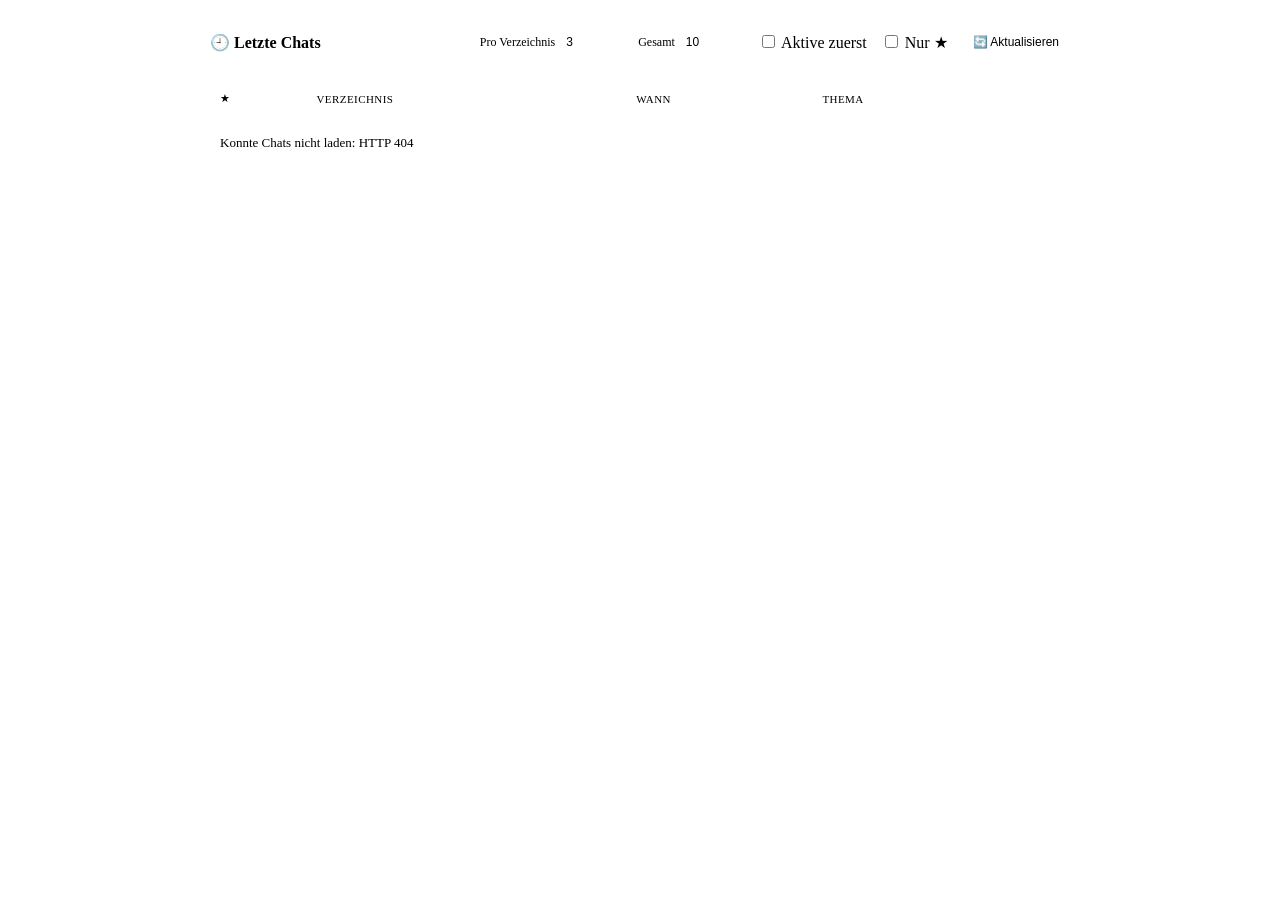
==== display/chats.html @ 262767ac "feat(display): Funktionen aus dem claude-token-monitor übernommen Was der Geschwister-Monitor für Cl" ====
<!doctype html>
<html lang="de">
<head>
  <meta charset="utf-8" />
  <meta name="viewport" content="width=device-width,initial-scale=1" />
  <title>Codex Token Monitor — Letzte Chats</title>
  <link rel="icon" type="image/png" href="/icon.png" />
  <link rel="stylesheet" href="/static/app.css" />
  <style>
    body { background: var(--bg); padding: 0; overflow-y: auto; }
    .chatswrap { max-width: 860px; margin: 0 auto; padding: 22px 28px 40px; }
    .chatstools {
      margin-bottom: 18px; padding-bottom: 14px;
      border-bottom: 1px solid var(--border);
      display: flex; gap: 14px; align-items: center; flex-wrap: wrap;
    }
    .chatstools h1 { font-size: 16px; margin: 0; color: var(--fg); flex: 1; }
    .chatstools button {
      background: var(--bg-elev); border: 1px solid var(--border);
      color: var(--fg-dim); border-radius: 4px; padding: 5px 11px;
      font-size: 12px; cursor: pointer;
      transition: background 0.12s, color 0.12s, border-color 0.12s;
    }
    .chatstools button:hover {
      background: var(--bg-hover); color: var(--fg); border-color: var(--accent);
    }
    .limit { display: flex; gap: 5px; align-items: center;
             font-size: 12px; color: var(--fg-dim); }
    .limit input {
      width: 52px; background: var(--bg-elev); border: 1px solid var(--border);
      color: var(--fg); border-radius: 4px; padding: 4px 6px; font-size: 12px;
    }
    table.chats { width: 100%; border-collapse: collapse; font-size: 13px; }
    .chats th {
      text-align: left; color: var(--fg-mute); font-weight: 500; font-size: 11px;
      text-transform: uppercase; letter-spacing: 0.04em;
      padding: 6px 10px; border-bottom: 1px solid var(--border);
    }
    .chats th.sortable { cursor: pointer; user-select: none; }
    .chats th.sortable:hover { color: var(--fg); }
    .chats th.sortable .arrow { margin-left: 4px; color: var(--accent); }
    .chats td {
      padding: 8px 10px; border-bottom: 1px solid var(--border);
      color: var(--fg); vertical-align: top;
    }
    .chats tr.row { cursor: pointer; }
    .chats tr.row:hover td { background: var(--bg-hover); }
    .chats tr.row.expanded td { background: var(--bg-elev); }
    td.dir { white-space: nowrap; color: var(--fg-dim); }
    td.dir .live { color: var(--green); margin-right: 4px; }
    td.age { white-space: nowrap; color: var(--fg-mute); }
    td.topic .fallback { color: var(--fg-dim); font-style: italic; }
    td.topic .none { color: var(--fg-mute); font-style: italic; }
    td.topic .custom { border-bottom: 1px dotted var(--fg-mute); }
    td.topic .rename-btn {
      background: none; border: none; cursor: pointer;
      font-size: 12px; line-height: 1; color: var(--fg-mute);
      padding: 2px 4px; margin-left: 5px; border-radius: 4px;
      opacity: 0; transition: color 0.12s, background 0.12s, opacity 0.12s;
    }
    tr.row:hover .rename-btn { opacity: 1; }
    td.topic .rename-btn:hover { color: var(--fg); background: var(--bg-hover); }
    td.topic input.rename-input {
      width: 100%; box-sizing: border-box;
      background: var(--bg); border: 1px solid var(--accent);
      color: var(--fg); border-radius: 4px; padding: 3px 7px;
      font-size: 12.5px; font-family: inherit;
    }
    td.fav { width: 1%; white-space: nowrap; padding-right: 2px; }
    td.fav button {
      background: none; border: none; cursor: pointer;
      font-size: 14px; line-height: 1; color: var(--fg-mute);
      padding: 3px 4px; border-radius: 4px;
      transition: color 0.12s, background 0.12s;
    }
    td.fav button:hover { color: var(--yellow); background: var(--bg-hover); }
    td.fav button.on { color: var(--yellow); }
    td.del { width: 1%; white-space: nowrap; text-align: right; }
    td.del button {
      background: none; border: none; cursor: pointer;
      font-size: 13px; line-height: 1; color: var(--fg-mute);
      padding: 3px 5px; border-radius: 4px;
      transition: color 0.12s, background 0.12s;
    }
    td.del button:hover:not(:disabled) { color: var(--red); background: var(--bg-hover); }
    td.del button:disabled { opacity: 0.35; cursor: default; }
    td.del .confirm { font-size: 11.5px; color: var(--fg-dim); }
    td.del .confirm button {
      font-size: 11.5px; border: 1px solid var(--border);
      background: var(--bg-elev); color: var(--fg-dim); margin-left: 5px;
      padding: 2px 8px;
    }
    td.del .confirm button.yes:hover { color: #fff; background: var(--red); border-color: var(--red); }
    td.del .confirm button:not(.yes):hover { color: var(--fg); border-color: var(--accent); background: var(--bg-hover); }
    tr.detail > td { background: var(--bg-elev); padding: 12px 14px 14px; }
    .detail-actions {
      display: flex; gap: 8px; align-items: center; flex-wrap: wrap;
      margin-bottom: 10px;
    }
    .detail-actions button {
      background: var(--bg); border: 1px solid var(--border);
      color: var(--fg-dim); border-radius: 4px; padding: 4px 9px;
      font-size: 12px; cursor: pointer;
    }
    .detail-actions button:hover { color: var(--fg); border-color: var(--accent); }
    .detail-actions .sid { font-size: 11px; color: var(--fg-mute); font-family: monospace; }
    .msg { margin: 0 0 10px; }
    .msg .who { font-size: 11px; font-weight: 600; margin-bottom: 2px; }
    .msg.user .who { color: var(--accent); }
    .msg.assistant .who { color: var(--fg-dim); }
    .msg .text {
      white-space: pre-wrap; overflow-wrap: anywhere;
      font-size: 12.5px; line-height: 1.45; color: var(--fg);
      border-left: 2px solid var(--border); padding-left: 9px;
    }
    .msg.user .text { border-left-color: var(--accent); }
    .detail-hint { font-size: 11px; color: var(--fg-mute); font-style: italic; }
    .state { padding: 24px 10px; color: var(--fg-dim); font-size: 13px; }
    .state.error { color: var(--red); }
  </style>
</head>
<body>
  <div class="chatswrap">
    <div class="chatstools">
      <h1>🕘 Letzte Chats</h1>
      <label class="limit" title="Wie viele Chats je Projektverzeichnis maximal berücksichtigt werden">
        Pro Verzeichnis
        <input type="number" id="per-dir" min="1" max="20" />
      </label>
      <label class="limit" title="Wie viele Chats insgesamt angezeigt werden (nach dem Pro-Verzeichnis-Filter)">
        Gesamt
        <input type="number" id="total" min="1" max="100" />
      </label>
      <label class="toggle"
             title="Gerade laufende Chats (●) vorrangig oben einsortieren — bei Sortierung nach Verzeichnis rückt das ganze Verzeichnis nach oben">
        <input type="checkbox" id="active-first" />
        <span class="toggle__slider"></span>
        <span class="toggle__label">Aktive zuerst</span>
      </label>
      <label class="toggle"
             title="Nur favorisierte Chats (★) anzeigen — Favoriten stehen immer oben und fallen nie aus den Limits heraus, egal wie alt sie sind">
        <input type="checkbox" id="only-favorites" />
        <span class="toggle__slider"></span>
        <span class="toggle__label">Nur ★</span>
      </label>
      <button id="refresh-btn" title="Liste neu laden">🔄 Aktualisieren</button>
    </div>
    <table class="chats">
      <thead>
        <tr>
          <th title="Favorit — steht immer oben, fällt nie aus den Limits heraus">★</th>
          <th class="sortable" data-sort="dir" title="Nach Verzeichnis sortieren">Verzeichnis<span class="arrow"></span></th>
          <th class="sortable" data-sort="age" title="Nach letzter Aktivität sortieren">Wann<span class="arrow"></span></th>
          <th>Thema</th>
          <th></th>
        </tr>
      </thead>
      <tbody id="rows"></tbody>
    </table>
    <div id="state" class="state">Lade Chats …</div>
  </div>

  <script>
  const rowsEl = document.getElementById("rows");
  const stateEl = document.getElementById("state");
  const perDirEl = document.getElementById("per-dir");
  const totalEl = document.getElementById("total");
  const activeFirstEl = document.getElementById("active-first");
  const onlyFavoritesEl = document.getElementById("only-favorites");
  const detailCache = new Map(); // sid → detail JSON
  let lastChats = []; // zuletzt geladene Liste, für Neu-Sortierung ohne Fetch

  // Sortierung: "dir" = Verzeichnisname/Ort (Default; innerhalb eines
  // Verzeichnisses neueste oben), "age" = letzte Aktivität (neueste oben).
  // Favoriten (★) stehen IMMER zuoberst, unabhängig von Alter und Sortierung;
  // innerhalb der Favoriten gilt die normale Sortierung weiter.
  // "Aktive zuerst" hat Vorrang vor der Spalten-Sortierung: laufende Chats —
  // bei "dir" ganze Verzeichnisse mit laufendem Chat — stehen dann oben, die
  // normale Sortierung gilt innerhalb der Gruppen weiter.
  let sortKey = "dir";
  let sortAsc = true; // bei "age": aufsteigende age_seconds = neueste oben

  function sortedChats() {
    let chats = [...lastChats];
    if (onlyFavoritesEl.checked) chats = chats.filter((c) => c.favorite);
    const activeFirst = activeFirstEl.checked;
    const sign = sortAsc ? 1 : -1;
    const favPrio = (a, b) => (b.favorite ? 1 : 0) - (a.favorite ? 1 : 0);
    if (sortKey === "dir") {
      const activeDirs = new Set(
        activeFirst ? chats.filter((c) => c.active).map((c) => c.dir_name) : []);
      chats.sort((a, b) => {
        const fav = favPrio(a, b);
        if (fav) return fav;
        const prio = (activeDirs.has(b.dir_name) ? 1 : 0) - (activeDirs.has(a.dir_name) ? 1 : 0);
        if (prio) return prio;
        const dir = a.dir_name.localeCompare(b.dir_name, "de") * sign;
        if (dir) return dir;
        if (activeFirst && a.active !== b.active) return a.active ? -1 : 1;
        return a.age_seconds - b.age_seconds; // im Verzeichnis: neueste oben
      });
    } else {
      chats.sort((a, b) => {
        const fav = favPrio(a, b);
        if (fav) return fav;
        if (activeFirst && a.active !== b.active) return a.active ? -1 : 1;
        return (a.age_seconds - b.age_seconds) * sign;
      });
    }
    return chats;
  }

  // Neu rendern ohne Fetch (Sortierung/Filter geändert oder ★ umgeschaltet).
  function rerender() {
    const chats = sortedChats();
    renderRows(chats);
    if (!lastChats.length) return; // Leer-/Fehlerzustand gehört loadChats
    stateEl.className = "state";
    stateEl.textContent = chats.length ? "" : "Keine Favoriten — ★ in einer Zeile setzt einen.";
  }

  function updateSortArrows() {
    document.querySelectorAll("th.sortable").forEach((th) => {
      const arrow = th.querySelector(".arrow");
      arrow.textContent = th.dataset.sort === sortKey ? (sortAsc ? "▲" : "▼") : "";
    });
  }

  function formatAge(sec) {
    if (sec < 60) return "gerade eben";
    const min = Math.floor(sec / 60);
    if (min < 60) return `vor ${min} min`;
    const h = Math.floor(min / 60);
    if (h < 24) return h === 1 ? "vor 1 Std" : `vor ${h} Std`;
    const d = Math.floor(h / 24);
    if (d === 1) return "gestern";
    if (d < 7) return `vor ${d} Tagen`;
    const dt = new Date(Date.now() - sec * 1000);
    return `${String(dt.getDate()).padStart(2, "0")}.${String(dt.getMonth() + 1).padStart(2, "0")}.`;
  }

  async function loadSettings() {
    try {
      const r = await fetch("/settings");
      if (!r.ok) throw new Error("HTTP " + r.status);
      const s = await r.json();
      perDirEl.value = s.chats?.per_dir ?? 3;
      totalEl.value = s.chats?.total ?? 10;
      activeFirstEl.checked = s.chats?.active_first ?? false;
      onlyFavoritesEl.checked = s.chats?.only_favorites ?? false;
    } catch (e) {
      perDirEl.value = 3;
      totalEl.value = 10;
      activeFirstEl.checked = false;
      onlyFavoritesEl.checked = false;
    }
  }

  async function saveSettings() {
    const per_dir = Math.max(1, Math.min(20, parseInt(perDirEl.value, 10) || 3));
    const total = Math.max(1, Math.min(100, parseInt(totalEl.value, 10) || 10));
    perDirEl.value = per_dir;
    totalEl.value = total;
    try {
      await fetch("/settings", {
        method: "POST",
        headers: { "Content-Type": "application/json" },
        body: JSON.stringify({
          chats: {
            per_dir, total,
            active_first: activeFirstEl.checked,
            only_favorites: onlyFavoritesEl.checked,
          },
        }),
      });
    } catch (e) { /* Anzeige funktioniert auch ohne Persistenz */ }
  }

  function renderRows(chats) {
    rowsEl.textContent = "";
    for (const chat of chats) {
      const tr = document.createElement("tr");
      tr.className = "row";
      tr.dataset.sid = chat.session_id;
      tr.dataset.cwd = chat.cwd || "";

      const tdDir = document.createElement("td");
      tdDir.className = "dir";
      tdDir.title = chat.cwd || chat.dir_name;
      if (chat.active) {
        const live = document.createElement("span");
        live.className = "live";
        live.textContent = "●";
        live.title = "Session läuft gerade";
        tdDir.appendChild(live);
      }
      tdDir.appendChild(document.createTextNode(chat.dir_name));

      const tdAge = document.createElement("td");
      tdAge.className = "age";
      tdAge.textContent = formatAge(chat.age_seconds);
      tdAge.title = new Date(chat.mtime * 1000).toLocaleString("de-DE");

      tr.append(buildFavCell(chat), tdDir, tdAge, buildTopicCell(chat), buildDeleteCell(chat));
      rowsEl.appendChild(tr);
    }
  }

  // Der automatisch vergebene Titel (bzw. sein Fallback) — als Anzeige, wenn
  // kein eigener Name gesetzt ist, sonst als Tooltip hinter dem eigenen Namen.
  function autoTopicText(chat) {
    return chat.title || chat.last_prompt || "(ohne Titel)";
  }

  // Thema-Zelle: zeigt den eigenen Namen (falls vergeben, Tooltip = der
  // automatische Titel) oder den automatischen Titel/Fallback. Der ✎-Knopf
  // (sichtbar beim Überfahren der Zeile) öffnet ein Inline-Eingabefeld;
  // leerer Name stellt den automatischen Titel wieder her.
  function buildTopicCell(chat) {
    const td = document.createElement("td");
    td.className = "topic";
    const showView = () => {
      td.textContent = "";
      const span = document.createElement("span");
      if (chat.custom_name) {
        span.className = "custom";
        span.textContent = chat.custom_name;
        span.title = autoTopicText(chat);
      } else if (chat.title) {
        span.textContent = chat.title;
        if (chat.title_source === "first_prompt") span.className = "fallback";
      } else if (chat.last_prompt) {
        span.className = "fallback";
        span.textContent = chat.last_prompt;
      } else {
        span.className = "none";
        span.textContent = "(ohne Titel)";
      }
      const btn = document.createElement("button");
      btn.className = "rename-btn";
      btn.textContent = "✎";
      btn.title = chat.custom_name
        ? "Eigenen Namen ändern — leeres Feld stellt den automatischen Titel wieder her"
        : "Diesem Chat einen eigenen Namen geben — der automatische Titel bleibt als Tooltip erhalten";
      btn.addEventListener("click", (e) => {
        e.stopPropagation(); // Zeile nicht aufklappen
        showEdit();
      });
      td.append(span, btn);
    };
    const showEdit = () => {
      td.textContent = "";
      const input = document.createElement("input");
      input.className = "rename-input";
      input.maxLength = 120;
      input.value = chat.custom_name || "";
      input.placeholder = autoTopicText(chat);
      input.addEventListener("click", (e) => e.stopPropagation());
      let done = false; // Enter löst auch blur aus — nur einmal speichern
      const commit = async () => {
        if (done) return;
        done = true;
        const name = input.value.trim();
        if (name === (chat.custom_name || "")) { showView(); return; }
        try {
          const r = await fetch("/chat-rename", {
            method: "POST",
            headers: { "Content-Type": "application/json" },
            body: JSON.stringify({ sid: chat.session_id, name }),
          });
          if (!r.ok) throw new Error("HTTP " + r.status);
          chat.custom_name = name || null;
        } catch (err) {
          stateEl.className = "state error";
          stateEl.textContent = "Konnte Namen nicht speichern: " + String(err.message || err);
        }
        showView();
      };
      input.addEventListener("keydown", (e) => {
        if (e.key === "Enter") commit();
        else if (e.key === "Escape") { done = true; showView(); }
      });
      input.addEventListener("blur", commit);
      td.appendChild(input);
      input.focus();
      input.select();
    };
    showView();
    return td;
  }

  // ★-Zelle: schaltet den Favoriten-Status um (POST /chat-favorite, in den
  // Settings persistiert). Favoriten stehen immer oben und fallen nie aus
  // den per_dir/total-Limits heraus — egal wie alt sie sind.
  function buildFavCell(chat) {
    const td = document.createElement("td");
    td.className = "fav";
    const btn = document.createElement("button");
    btn.textContent = chat.favorite ? "★" : "☆";
    btn.className = chat.favorite ? "on" : "";
    btn.title = chat.favorite
      ? "Favorit entfernen — der Chat konkurriert wieder normal um die Listen-Plätze"
      : "Als Favorit anheften — steht immer oben, fällt nie aus den Limits heraus";
    btn.addEventListener("click", async () => {
      btn.disabled = true;
      try {
        const r = await fetch("/chat-favorite", {
          method: "POST",
          headers: { "Content-Type": "application/json" },
          body: JSON.stringify({ sid: chat.session_id, favorite: !chat.favorite }),
        });
        if (!r.ok) throw new Error("HTTP " + r.status);
        chat.favorite = !chat.favorite;
        rerender(); // Zeile rückt sofort an ihren neuen Platz
      } catch (err) {
        btn.disabled = false;
        stateEl.className = "state error";
        stateEl.textContent = "Konnte Favorit nicht speichern: " + String(err.message || err);
      }
    });
    td.appendChild(btn);
    return td;
  }

  // Lösch-Zelle mit Inline-Bestätigung: 🗑 → „Löschen? [Ja] [✕]".
  // Laufende Sessions (●) sind serverseitig geschützt (409) und der Knopf
  // dafür deaktiviert — Codex schreibt die Datei noch. Der Server löscht über
  // `codex delete`, damit auch Codex' eigener Session-Index sauber bleibt.
  function buildDeleteCell(chat) {
    const td = document.createElement("td");
    td.className = "del";
    const showButton = () => {
      td.textContent = "";
      const btn = document.createElement("button");
      btn.textContent = "🗑";
      if (chat.active) {
        btn.disabled = true;
        btn.title = "Laufende Session kann nicht gelöscht werden";
      } else {
        btn.title = "Diesen Chat löschen (per „codex delete“ — Rollout-Datei und Codex-Index-Eintrag werden entfernt)";
        btn.addEventListener("click", showConfirm);
      }
      td.appendChild(btn);
    };
    const showConfirm = () => {
      td.textContent = "";
      const wrap = document.createElement("span");
      wrap.className = "confirm";
      wrap.append("Löschen?");
      const yes = document.createElement("button");
      yes.className = "yes";
      yes.textContent = "Ja";
      yes.title = "Chat endgültig löschen — nicht rückgängig zu machen";
      yes.addEventListener("click", async () => {
        yes.disabled = true;
        try {
          const r = await fetch("/chat-delete", {
            method: "POST",
            headers: { "Content-Type": "application/json" },
            body: JSON.stringify({ sid: chat.session_id }),
          });
          if (!r.ok) {
            throw new Error(r.status === 409 ? "Session läuft gerade" : "HTTP " + r.status);
          }
          detailCache.delete(chat.session_id);
          loadChats(); // rückt ggf. einen älteren Chat nach
        } catch (err) {
          showButton();
          stateEl.className = "state error";
          stateEl.textContent = "Konnte Chat nicht löschen: " + String(err.message || err);
        }
      });
      const no = document.createElement("button");
      no.textContent = "✕";
      no.title = "Abbrechen";
      no.addEventListener("click", showButton);
      wrap.append(yes, no);
      td.appendChild(wrap);
    };
    showButton();
    return td;
  }

  async function loadChats() {
    stateEl.className = "state";
    stateEl.textContent = "Lade Chats …";
    rowsEl.textContent = "";
    try {
      const r = await fetch("/chats-data");
      if (!r.ok) throw new Error("HTTP " + r.status);
      const data = await r.json();
      if (!data.chats.length) {
        stateEl.textContent = "Keine Chats gefunden.";
        return;
      }
      stateEl.textContent = "";
      lastChats = data.chats;
      updateSortArrows();
      rerender();
    } catch (e) {
      stateEl.className = "state error";
      stateEl.textContent = "Konnte Chats nicht laden: " + String(e.message || e);
    }
  }

  // Pfad für die Shell quoten (nur wenn nötig, damit der Befehl lesbar bleibt).
  function shellQuote(s) {
    return /^[A-Za-z0-9_\/.,:@%+=-]+$/.test(s) ? s : `'${s.replace(/'/g, `'\\''`)}'`;
  }

  function renderDetail(td, sid, cwd, detail) {
    td.textContent = "";

    const actions = document.createElement("div");
    actions.className = "detail-actions";
    const openBtn = document.createElement("button");
    openBtn.textContent = "📁 Verzeichnis öffnen";
    openBtn.title = "Projektverzeichnis im Dateimanager öffnen";
    openBtn.addEventListener("click", (e) => {
      e.stopPropagation();
      fetch("/open-dir", {
        method: "POST",
        headers: { "Content-Type": "application/json" },
        body: JSON.stringify({ path: cwd, sid }),
      }).catch(() => {});
    });
    actions.appendChild(openBtn);
    // Fortsetzen: im Projektverzeichnis der Session, damit Codex dort weiterarbeitet.
    const resumeCmd = cwd ? `cd ${shellQuote(cwd)} && codex resume ${sid}` : `codex resume ${sid}`;
    const copyBtn = document.createElement("button");
    copyBtn.textContent = "📋 codex resume kopieren";
    copyBtn.title = `Befehl zum Fortsetzen dieses Chats in die Zwischenablage kopieren:\n${resumeCmd}`;
    copyBtn.addEventListener("click", (e) => {
      e.stopPropagation();
      fetch("/copy", {
        method: "POST",
        headers: { "Content-Type": "application/json" },
        body: JSON.stringify({ text: resumeCmd }),
      }).then(() => {
        copyBtn.textContent = "✓ kopiert";
        setTimeout(() => { copyBtn.textContent = "📋 codex resume kopieren"; }, 1500);
      }).catch(() => {});
    });
    actions.appendChild(copyBtn);
    const sidEl = document.createElement("span");
    sidEl.className = "sid";
    sidEl.textContent = sid;
    actions.appendChild(sidEl);
    td.appendChild(actions);

    if (!detail.messages.length) {
      const empty = document.createElement("div");
      empty.className = "detail-hint";
      empty.textContent = "Keine darstellbaren Nachrichten im Datei-Ende gefunden.";
      td.appendChild(empty);
      return;
    }
    for (const msg of detail.messages) {
      const box = document.createElement("div");
      box.className = "msg " + msg.role;
      const who = document.createElement("div");
      who.className = "who";
      who.textContent = msg.role === "user" ? "Du" : "Codex";
      const text = document.createElement("div");
      text.className = "text";
      text.textContent = msg.text + (msg.truncated ? " (gekürzt)" : "");
      box.append(who, text);
      td.appendChild(box);
    }
    if (detail.partial) {
      const hint = document.createElement("div");
      hint.className = "detail-hint";
      hint.textContent = "… nur das Ende des Chats — ältere Nachrichten sind nicht geladen.";
      td.appendChild(hint);
    }
  }

  rowsEl.addEventListener("click", async (e) => {
    if (e.target.closest("td.del")) return; // Löschen klappt den Verlauf nicht auf/zu
    if (e.target.closest("td.fav")) return; // ★ ebenso wenig
    const row = e.target.closest("tr.row");
    if (!row) return;
    const existing = row.nextElementSibling;
    if (existing && existing.classList.contains("detail")) {
      existing.remove();
      row.classList.remove("expanded");
      return;
    }
    document.querySelectorAll("tr.detail").forEach((d) => d.remove());
    document.querySelectorAll("tr.row.expanded").forEach((r) => r.classList.remove("expanded"));

    row.classList.add("expanded");
    const sid = row.dataset.sid;
    const detailTr = document.createElement("tr");
    detailTr.className = "detail";
    const td = document.createElement("td");
    td.colSpan = 5;
    td.textContent = "Lade Verlauf …";
    detailTr.appendChild(td);
    row.after(detailTr);

    try {
      let detail = detailCache.get(sid);
      if (!detail) {
        const r = await fetch(`/chat-detail?sid=${encodeURIComponent(sid)}`);
        if (!r.ok) throw new Error("HTTP " + r.status);
        detail = await r.json();
        detailCache.set(sid, detail);
      }
      renderDetail(td, sid, row.dataset.cwd, detail);
    } catch (err) {
      td.textContent = "Konnte Verlauf nicht laden: " + String(err.message || err);
    }
  });

  document.querySelectorAll("th.sortable").forEach((th) => {
    th.addEventListener("click", () => {
      if (sortKey === th.dataset.sort) {
        sortAsc = !sortAsc;
      } else {
        sortKey = th.dataset.sort;
        sortAsc = true;
      }
      updateSortArrows();
      rerender();
    });
  });

  document.getElementById("refresh-btn").addEventListener("click", () => {
    detailCache.clear();
    loadChats();
  });
  perDirEl.addEventListener("change", async () => { await saveSettings(); loadChats(); });
  totalEl.addEventListener("change", async () => { await saveSettings(); loadChats(); });
  activeFirstEl.addEventListener("change", () => {
    saveSettings(); // Umsortieren braucht keinen neuen Fetch
    rerender();
  });
  onlyFavoritesEl.addEventListener("change", () => {
    saveSettings(); // Favoriten sind immer mitgeladen — nur filtern, kein Fetch
    rerender();
  });

  loadSettings().then(loadChats);

  // Fenster auf allen Arbeitsflächen anzeigen (abschaltbar über
  // windows.sticky in ~/.config/codex-token-monitor/config.json)
  fetch("/sticky", {
    method: "POST",
    headers: { "Content-Type": "application/json" },
    body: JSON.stringify({ title: document.title }),
  }).catch(() => {});
  </script>
</body>
</html>
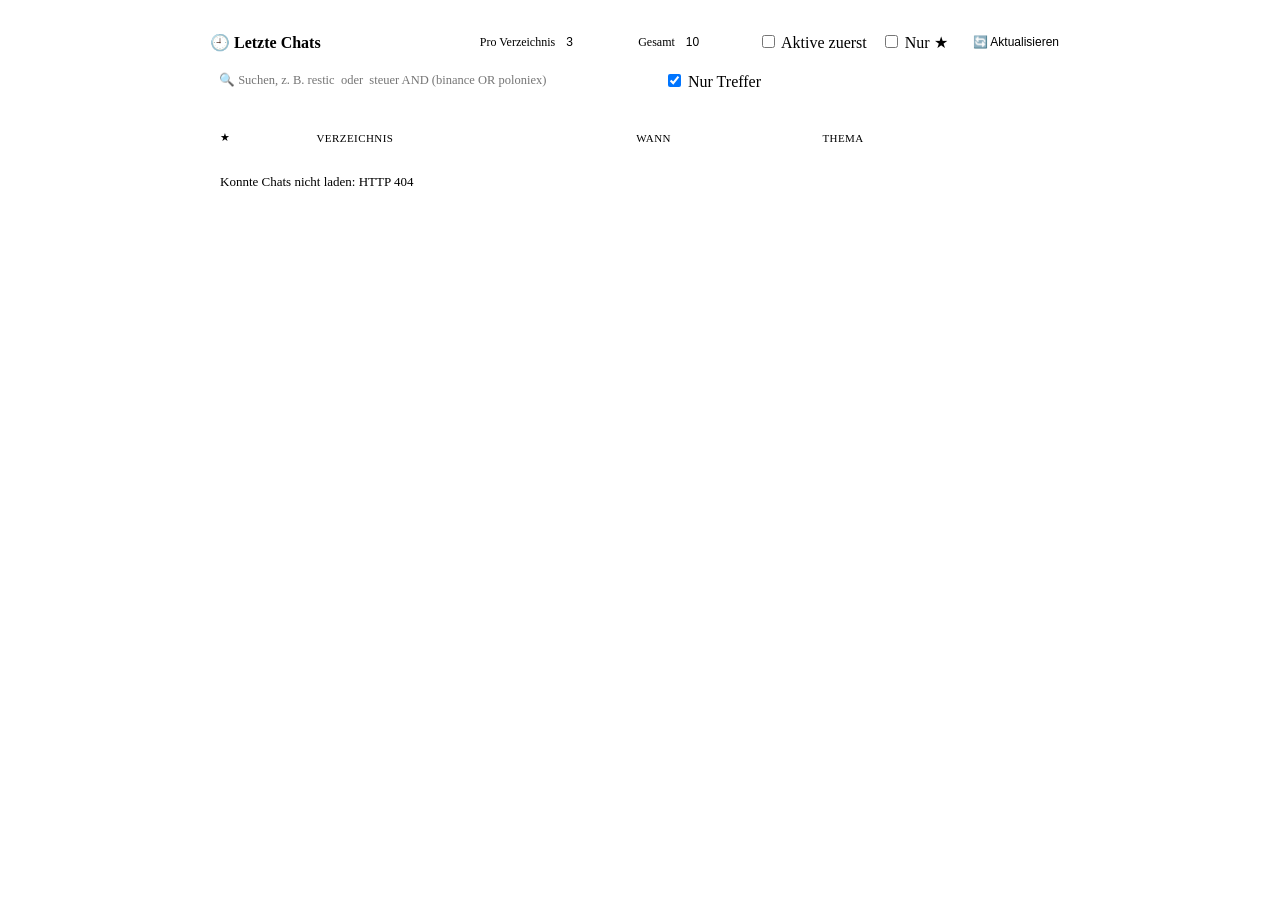
==== commit 4cb60179: "feat(display): Suchfeld in „Letzte Chats" und Verlauf mit vollständigen letzten Zeilen Gleicher Stan" ====
--- a/display/chats.html
+++ b/display/chats.html
@@ -12,6 +12,9 @@
     .chatstools {
       margin-bottom: 18px; padding-bottom: 14px;
       border-bottom: 1px solid var(--border);
+      /* bleibt beim Scrollen oben — das Suchfeld muss erreichbar bleiben */
+      position: sticky; top: 0; z-index: 5; background: var(--bg);
+      padding-top: 22px; margin-top: -22px;
       display: flex; gap: 14px; align-items: center; flex-wrap: wrap;
     }
     .chatstools h1 { font-size: 16px; margin: 0; color: var(--fg); flex: 1; }
@@ -30,6 +33,17 @@
       width: 52px; background: var(--bg-elev); border: 1px solid var(--border);
       color: var(--fg); border-radius: 4px; padding: 4px 6px; font-size: 12px;
     }
+    .searchrow {
+      flex-basis: 100%; display: flex; gap: 10px 14px; align-items: center; flex-wrap: wrap;
+    }
+    .searchrow input {
+      flex: 1; max-width: 440px; background: var(--bg-elev);
+      border: 1px solid var(--border); color: var(--fg); border-radius: 4px;
+      padding: 5px 9px; font-size: 12.5px; font-family: inherit;
+    }
+    .searchrow input:focus { outline: none; border-color: var(--accent); }
+    .search-info { font-size: 12px; color: var(--fg-dim); }
+    .search-info.error { color: var(--red); }
     table.chats { width: 100%; border-collapse: collapse; font-size: 13px; }
     .chats th {
       text-align: left; color: var(--fg-mute); font-weight: 500; font-size: 11px;
@@ -44,6 +58,12 @@
       color: var(--fg); vertical-align: top;
     }
     .chats tr.row { cursor: pointer; }
+    /* 🔍-Treffer: blau getönt mit Balken links; Nicht-Treffer gedimmt.
+       Steht vor :hover/.expanded, damit die bei Gleichstand gewinnen. */
+    .chats tr.row.hit td { background: rgba(110, 161, 255, 0.10); }
+    .chats tr.row.hit td:first-child { box-shadow: inset 3px 0 0 var(--accent); }
+    .chats tr.row { scroll-margin-top: 160px; } /* nicht unter der Suchleiste landen */
+    .chats tr.row.nohit td { opacity: 0.45; }
     .chats tr.row:hover td { background: var(--bg-hover); }
     .chats tr.row.expanded td { background: var(--bg-elev); }
     td.dir { white-space: nowrap; color: var(--fg-dim); }
@@ -66,6 +86,19 @@
       color: var(--fg); border-radius: 4px; padding: 3px 7px;
       font-size: 12.5px; font-family: inherit;
     }
+    .hit-chip {
+      font-size: 10.5px; font-weight: 600; color: var(--accent);
+      border: 1px solid var(--accent); border-radius: 3px;
+      padding: 0 5px; margin-right: 6px;
+      white-space: nowrap; vertical-align: 1px;
+    }
+    mark { background: var(--yellow); color: #111; border-radius: 2px; padding: 0 1px; }
+    .hits {
+      margin: 0 0 12px; padding: 9px 11px 1px;
+      border: 1px dashed var(--accent); border-radius: 4px;
+    }
+    .hits-title { font-size: 11px; font-weight: 600; color: var(--accent); margin-bottom: 7px; }
+    .tail-title { font-size: 11px; font-weight: 600; color: var(--fg-mute); margin-bottom: 7px; }
     td.fav { width: 1%; white-space: nowrap; padding-right: 2px; }
     td.fav button {
       background: none; border: none; cursor: pointer;
@@ -114,7 +147,7 @@
       border-left: 2px solid var(--border); padding-left: 9px;
     }
     .msg.user .text { border-left-color: var(--accent); }
-    .detail-hint { font-size: 11px; color: var(--fg-mute); font-style: italic; }
+    .detail-hint { font-size: 11px; color: var(--fg-mute); font-style: italic; margin-bottom: 8px; }
     .state { padding: 24px 10px; color: var(--fg-dim); font-size: 13px; }
     .state.error { color: var(--red); }
   </style>
@@ -144,6 +177,18 @@
         <span class="toggle__label">Nur ★</span>
       </label>
       <button id="refresh-btn" title="Liste neu laden">🔄 Aktualisieren</button>
+      <div class="searchrow">
+        <input type="search" id="search" maxlength="200" autocomplete="off" spellcheck="false"
+               placeholder="🔍 Suchen, z. B. restic  oder  steuer AND (binance OR poloniex)"
+               title="Durchsucht nur die hier gelisteten Chats, diese aber vollständig: deine Nachrichten, die Antworten von Codex, Titel und eigene Namen. Groß-/Kleinschreibung ist egal.&#10;&#10;Mehrere Wörter: alle müssen im Chat vorkommen.&#10;AND, OR, NOT (auch UND, ODER, NICHT) in Großbuchstaben, Klammern ( ) zum Gruppieren.&#10;&quot;…&quot; sucht eine genaue Wortfolge.&#10;&#10;Treffer werden markiert (mit „Nur Treffer“ allein gelistet); Enter springt zum nächsten Treffer, Esc leert das Feld." />
+        <label class="toggle"
+               title="Während einer Suche nur die passenden Chats auflisten, statt die übrigen blass anzuzeigen. Ohne Suchbegriff stehen wie gewohnt alle Chats da.">
+          <input type="checkbox" id="only-hits" />
+          <span class="toggle__slider"></span>
+          <span class="toggle__label">Nur Treffer</span>
+        </label>
+        <span id="search-info" class="search-info"></span>
+      </div>
     </div>
     <table class="chats">
       <thead>
@@ -167,8 +212,31 @@
   const totalEl = document.getElementById("total");
   const activeFirstEl = document.getElementById("active-first");
   const onlyFavoritesEl = document.getElementById("only-favorites");
+  const searchEl = document.getElementById("search");
+  const onlyHitsEl = document.getElementById("only-hits");
+  const searchInfoEl = document.getElementById("search-info");
   const detailCache = new Map(); // sid → detail JSON
   let lastChats = []; // zuletzt geladene Liste, für Neu-Sortierung ohne Fetch
+  let expandedSid = null; // aufgeklappter Verlauf — bleibt beim Neu-Rendern offen
+  // „Letzte Zeilen": so viele Textzeilen vom Ende des Chats zeigt der
+  // aufgeklappte Verlauf, vollständig (Feld im Verlauf, gespeichert).
+  const DETAIL_LINES_DEFAULT = 50;
+  const DETAIL_LINES_MAX = 1000;
+  let detailLines = DETAIL_LINES_DEFAULT;
+
+  // 🔍 Suche: durchsucht NUR die gelisteten Chats (lastChats), diese aber
+  // vollständig. Der Server wertet den Suchausdruck aus (Wörter, "Wortfolge",
+  // AND/OR/NOT, Klammern — je Chat, siehe POST /chat-search) und liefert die
+  // passenden Chats. Treffer werden markiert, nicht gefiltert — die übrigen
+  // Zeilen bleiben gedimmt sichtbar. Der Suchausdruck wird nicht gespeichert.
+  const SEARCH_MIN_CHARS = 2;
+  const SEARCH_DEBOUNCE_MS = 350;
+  let searchQuery = "";     // Ausdruck der zuletzt fertigen Suche
+  let searchTerms = [];     // ihre (nicht verneinten) Begriffe — zum Hervorheben
+  let searchResults = null; // sid → {hits, snippets, in_title}; null = keine Suche aktiv
+  let searchAbort = null;
+  let searchTimer = null;
+  let searchJump = -1;      // Index des zuletzt per Enter angesprungenen Treffers
 
   // Sortierung: "dir" = Verzeichnisname/Ort (Default; innerhalb eines
   // Verzeichnisses neueste oben), "age" = letzte Aktivität (neueste oben).
@@ -210,13 +278,131 @@
     return chats;
   }
 
-  // Neu rendern ohne Fetch (Sortierung/Filter geändert oder ★ umgeschaltet).
+  // Neu rendern ohne Fetch (Sortierung/Filter/Suche geändert oder ★ umgeschaltet).
   function rerender() {
     const chats = sortedChats();
-    renderRows(chats);
+    // „Nur Treffer": während einer Suche nur die passenden Chats zeigen statt
+    // die übrigen zu dimmen. Die Trefferzahl zählt weiter über alle (chats).
+    const shown = searchResults && onlyHitsEl.checked
+      ? chats.filter((c) => searchHit(c)) : chats;
+    renderRows(shown);
+    updateSearchInfo(chats);
     if (!lastChats.length) return; // Leer-/Fehlerzustand gehört loadChats
     stateEl.className = "state";
-    stateEl.textContent = chats.length ? "" : "Keine Favoriten — ★ in einer Zeile setzt einen.";
+    if (shown.length) stateEl.textContent = "";
+    else if (chats.length) stateEl.textContent = "Kein Chat passt zur Suche — „Nur Treffer“ ausschalten zeigt wieder alle.";
+    else stateEl.textContent = "Keine Favoriten — ★ in einer Zeile setzt einen.";
+  }
+
+  // Treffer der aktiven Suche für einen Chat (vom Server) oder null:
+  // hits = Anzahl Nachrichten mit einem der Suchbegriffe, snippets = die
+  // ersten Fundstellen, in_title = ein Suchbegriff steht im Titel/eigenen Namen.
+  function searchHit(chat) {
+    return searchResults ? searchResults[chat.session_id] || null : null;
+  }
+
+  // Text in el setzen; die Begriffe der aktiven Suche mit <mark> hervorheben
+  // (längere zuerst, damit „restic-sicherung“ vor „restic“ greift). Nur in
+  // Chats, die zur Suche passen (on) — bei `a AND b` kann ein Nicht-Treffer b
+  // im Titel tragen, gelb sähe er dann fälschlich wie ein Treffer aus.
+  function setHighlighted(el, text, on) {
+    el.textContent = "";
+    if (!on || !searchResults || !searchTerms.length) {
+      el.textContent = text;
+      return;
+    }
+    const re = new RegExp(
+      [...searchTerms].sort((a, b) => b.length - a.length)
+        .map((t) => t.replace(/[.*+?^${}()|[\]\\]/g, "\\$&")).join("|"),
+      "gi");
+    let pos = 0;
+    for (const m of text.matchAll(re)) {
+      el.append(text.slice(pos, m.index));
+      const mark = document.createElement("mark");
+      mark.textContent = m[0];
+      el.append(mark);
+      pos = m.index + m[0].length;
+    }
+    el.append(text.slice(pos));
+  }
+
+  // Zeile neben dem Suchfeld: Zustand bzw. „…“: Treffer in X von Y Chats.
+  // Gezählt werden die sichtbaren Zeilen (bei „Nur ★" also nur Favoriten).
+  function updateSearchInfo(visible) {
+    searchInfoEl.className = "search-info";
+    const typed = searchEl.value.trim();
+    if (!typed || !lastChats.length) {
+      searchInfoEl.textContent = "";
+    } else if (typed.length < SEARCH_MIN_CHARS) {
+      searchInfoEl.textContent = `mindestens ${SEARCH_MIN_CHARS} Zeichen`;
+    } else if (!searchResults || typed !== searchQuery) {
+      searchInfoEl.textContent = "Suche läuft …";
+    } else {
+      const n = visible.filter((c) => searchHit(c)).length;
+      searchInfoEl.textContent = n
+        ? `Treffer in ${n} von ${visible.length} Chats`
+        : `kein Treffer in den ${visible.length} Chats`;
+    }
+  }
+
+  // jump: nach der Suche zum ersten Treffer scrollen — nur bei Eingabe ins Suchfeld,
+  // nicht beim Neuladen der Liste (🔄, Löschen, Limits).
+  async function runSearch(jump = false) {
+    clearTimeout(searchTimer);
+    if (searchAbort) searchAbort.abort();
+    searchAbort = null;
+    const q = searchEl.value.trim();
+    if (q.length < SEARCH_MIN_CHARS || !lastChats.length) {
+      searchQuery = "";
+      searchTerms = [];
+      searchResults = null;
+      rerender();
+      return;
+    }
+    const ctl = new AbortController();
+    searchAbort = ctl;
+    searchInfoEl.className = "search-info";
+    searchInfoEl.textContent = "Suche läuft …";
+    try {
+      const r = await fetch("/chat-search", {
+        method: "POST",
+        headers: { "Content-Type": "application/json" },
+        body: JSON.stringify({ query: q, sids: lastChats.map((c) => c.session_id) }),
+        signal: ctl.signal,
+      });
+      let data = null;
+      try { data = await r.json(); } catch (e) { /* kein JSON — Status reicht */ }
+      if (!r.ok) {
+        // Fehler im Suchausdruck (z. B. offene Klammer) meldet der Server im Klartext.
+        throw new Error(data && data.error ? "Suchausdruck: " + data.error : "HTTP " + r.status);
+      }
+      searchQuery = q;
+      searchTerms = data.terms || [];
+      searchResults = data.results || {};
+    } catch (err) {
+      if (err.name === "AbortError") return; // neuere Suche läuft schon
+      searchQuery = "";
+      searchTerms = [];
+      searchResults = null;
+      rerender();
+      searchInfoEl.className = "search-info error";
+      searchInfoEl.textContent = String(err.message || err);
+      return;
+    } finally {
+      if (searchAbort === ctl) searchAbort = null;
+    }
+    rerender();
+    searchJump = -1;
+    if (jump) jumpToHit(); // erster Treffer ins Bild
+  }
+
+  // Scrollt zum nächsten markierten Treffer (Enter im Suchfeld), nach dem
+  // letzten wieder zum ersten.
+  function jumpToHit() {
+    const hits = [...rowsEl.querySelectorAll("tr.row.hit")];
+    if (!hits.length) return;
+    searchJump = (searchJump + 1) % hits.length;
+    hits[searchJump].scrollIntoView({ block: "nearest", behavior: "smooth" });
   }
 
   function updateSortArrows() {
@@ -248,11 +434,14 @@
       totalEl.value = s.chats?.total ?? 10;
       activeFirstEl.checked = s.chats?.active_first ?? false;
       onlyFavoritesEl.checked = s.chats?.only_favorites ?? false;
+      onlyHitsEl.checked = s.chats?.only_hits ?? true;
+      detailLines = s.chats?.detail_lines ?? DETAIL_LINES_DEFAULT;
     } catch (e) {
       perDirEl.value = 3;
       totalEl.value = 10;
       activeFirstEl.checked = false;
       onlyFavoritesEl.checked = false;
+      onlyHitsEl.checked = true;
     }
   }
 
@@ -270,6 +459,8 @@
             per_dir, total,
             active_first: activeFirstEl.checked,
             only_favorites: onlyFavoritesEl.checked,
+            only_hits: onlyHitsEl.checked,
+            detail_lines: detailLines,
           },
         }),
       });
@@ -281,6 +472,7 @@
     for (const chat of chats) {
       const tr = document.createElement("tr");
       tr.className = "row";
+      if (searchResults) tr.classList.add(searchHit(chat) ? "hit" : "nohit");
       tr.dataset.sid = chat.session_id;
       tr.dataset.cwd = chat.cwd || "";
 
@@ -304,6 +496,13 @@
       tr.append(buildFavCell(chat), tdDir, tdAge, buildTopicCell(chat), buildDeleteCell(chat));
       rowsEl.appendChild(tr);
     }
+    // Ein aufgeklappter Verlauf bleibt offen (z. B. beim Verfeinern der Suche).
+    if (expandedSid) {
+      const row = [...rowsEl.querySelectorAll("tr.row")]
+        .find((r) => r.dataset.sid === expandedSid);
+      if (row) openDetail(row);
+      else expandedSid = null;
+    }
   }
 
   // Der automatisch vergebene Titel (bzw. sein Fallback) — als Anzeige, wenn
@@ -321,17 +520,34 @@
     td.className = "topic";
     const showView = () => {
       td.textContent = "";
+      const hit = searchHit(chat);
+      if (hit) {
+        const chip = document.createElement("span");
+        chip.className = "hit-chip";
+        if (hit.hits) {
+          chip.textContent = `🔍 ${hit.hits}`;
+          chip.title = `Suchbegriffe in ${hit.hits} ${hit.hits === 1 ? "Nachricht" : "Nachrichten"} ` +
+            "dieses Chats — Zeile anklicken zeigt die Fundstellen";
+        } else if (hit.in_title) {
+          chip.textContent = "🔍 Titel";
+          chip.title = "Passt zur Suche — die Suchbegriffe stehen nur im Titel, nicht in den Nachrichten";
+        } else {
+          chip.textContent = "🔍";
+          chip.title = "Passt zur Suche (über NOT) — es gibt keine Fundstellen zu zeigen";
+        }
+        td.appendChild(chip);
+      }
       const span = document.createElement("span");
       if (chat.custom_name) {
         span.className = "custom";
-        span.textContent = chat.custom_name;
+        setHighlighted(span, chat.custom_name, !!hit);
         span.title = autoTopicText(chat);
       } else if (chat.title) {
-        span.textContent = chat.title;
+        setHighlighted(span, chat.title, !!hit);
         if (chat.title_source === "first_prompt") span.className = "fallback";
       } else if (chat.last_prompt) {
         span.className = "fallback";
-        span.textContent = chat.last_prompt;
+        setHighlighted(span, chat.last_prompt, !!hit);
       } else {
         span.className = "none";
         span.textContent = "(ohne Titel)";
@@ -370,6 +586,11 @@
           });
           if (!r.ok) throw new Error("HTTP " + r.status);
           chat.custom_name = name || null;
+          if (searchResults) {
+            showView();
+            runSearch(); // der neue Name kann den Treffer ändern — der Server prüft Namen mit
+            return;
+          }
         } catch (err) {
           stateEl.className = "state error";
           stateEl.textContent = "Konnte Namen nicht speichern: " + String(err.message || err);
@@ -497,6 +718,7 @@
       lastChats = data.chats;
       updateSortArrows();
       rerender();
+      if (searchEl.value.trim()) runSearch(); // neue Liste neu durchsuchen
     } catch (e) {
       stateEl.className = "state error";
       stateEl.textContent = "Konnte Chats nicht laden: " + String(e.message || e);
@@ -542,11 +764,79 @@
       }).catch(() => {});
     });
     actions.appendChild(copyBtn);
+    const linesLabel = document.createElement("label");
+    linesLabel.className = "limit";
+    linesLabel.title = "Wie viele Textzeilen vom Ende des Chats vollständig angezeigt werden " +
+      "(gilt für alle Chats und wird gespeichert)";
+    linesLabel.append("Letzte Zeilen");
+    const linesInput = document.createElement("input");
+    linesInput.type = "number";
+    linesInput.min = "1";
+    linesInput.max = String(DETAIL_LINES_MAX);
+    linesInput.value = detailLines;
+    linesInput.addEventListener("change", async () => {
+      detailLines = Math.max(1, Math.min(DETAIL_LINES_MAX,
+        parseInt(linesInput.value, 10) || DETAIL_LINES_DEFAULT));
+      await saveSettings();
+      detailCache.clear(); // zwischengespeicherte Verläufe haben die alte Länge
+      const row = [...rowsEl.querySelectorAll("tr.row")].find((r) => r.dataset.sid === sid);
+      if (row) openDetail(row);
+    });
+    linesLabel.appendChild(linesInput);
+    actions.appendChild(linesLabel);
     const sidEl = document.createElement("span");
     sidEl.className = "sid";
     sidEl.textContent = sid;
     actions.appendChild(sidEl);
     td.appendChild(actions);
+
+    const chat = lastChats.find((c) => c.session_id === sid);
+    const hit = chat ? searchHit(chat) : null;
+
+    // Eine Nachricht des Verlaufs bzw. eine Fundstelle; ts nur bei Fundstellen
+    // (sie können weit zurückliegen).
+    const buildMsg = (role, textValue, ts) => {
+      const box = document.createElement("div");
+      box.className = "msg " + role;
+      const who = document.createElement("div");
+      who.className = "who";
+      who.textContent = role === "user" ? "Du" : "Codex";
+      if (ts) {
+        const dt = new Date(ts);
+        if (!isNaN(dt)) {
+          who.textContent += " · " + dt.toLocaleString("de-DE", {
+            day: "2-digit", month: "2-digit", year: "numeric",
+            hour: "2-digit", minute: "2-digit",
+          });
+        }
+      }
+      const text = document.createElement("div");
+      text.className = "text";
+      setHighlighted(text, textValue, !!hit);
+      box.append(who, text);
+      return box;
+    };
+
+    // 🔍 Fundstellen aus dem ganzen Chat — der Verlauf darunter zeigt nur das Ende.
+    if (hit && hit.snippets.length) {
+      const hits = document.createElement("div");
+      hits.className = "hits";
+      const title = document.createElement("div");
+      title.className = "hits-title";
+      const msgs = (n) => (n === 1 ? "1 Nachricht" : `${n} Nachrichten`);
+      title.textContent = hit.hits > hit.snippets.length
+        ? `🔍 Suchbegriffe in ${msgs(hit.hits)} — ${hit.snippets.length} Fundstellen:`
+        : `🔍 Suchbegriffe in ${msgs(hit.hits)}:`;
+      hits.appendChild(title);
+      for (const sn of hit.snippets) hits.appendChild(buildMsg(sn.role, sn.text, sn.ts));
+      td.appendChild(hits);
+      if (detail.messages.length) {
+        const tailTitle = document.createElement("div");
+        tailTitle.className = "tail-title";
+        tailTitle.textContent = "Ende des Chats:";
+        td.appendChild(tailTitle);
+      }
+    }
 
     if (!detail.messages.length) {
       const empty = document.createElement("div");
@@ -555,27 +845,20 @@
       td.appendChild(empty);
       return;
     }
-    for (const msg of detail.messages) {
-      const box = document.createElement("div");
-      box.className = "msg " + msg.role;
-      const who = document.createElement("div");
-      who.className = "who";
-      who.textContent = msg.role === "user" ? "Du" : "Codex";
-      const text = document.createElement("div");
-      text.className = "text";
-      text.textContent = msg.text + (msg.truncated ? " (gekürzt)" : "");
-      box.append(who, text);
-      td.appendChild(box);
-    }
     if (detail.partial) {
       const hint = document.createElement("div");
       hint.className = "detail-hint";
-      hint.textContent = "… nur das Ende des Chats — ältere Nachrichten sind nicht geladen.";
+      hint.textContent = `Die letzten ${detailLines} Zeilen des Chats — ältere Teile sind ` +
+        "ausgeblendet. Mehr zeigt ein größerer Wert bei „Letzte Zeilen“.";
       td.appendChild(hint);
     }
-  }
-
-  rowsEl.addEventListener("click", async (e) => {
+    for (const msg of detail.messages) {
+      // Nur die älteste gezeigte Nachricht kann vorn gekürzt sein.
+      td.appendChild(buildMsg(msg.role, (msg.cut_head ? "… " : "") + msg.text));
+    }
+  }
+
+  rowsEl.addEventListener("click", (e) => {
     if (e.target.closest("td.del")) return; // Löschen klappt den Verlauf nicht auf/zu
     if (e.target.closest("td.fav")) return; // ★ ebenso wenig
     const row = e.target.closest("tr.row");
@@ -584,13 +867,19 @@
     if (existing && existing.classList.contains("detail")) {
       existing.remove();
       row.classList.remove("expanded");
+      expandedSid = null;
       return;
     }
+    openDetail(row);
+  });
+
+  async function openDetail(row) {
     document.querySelectorAll("tr.detail").forEach((d) => d.remove());
     document.querySelectorAll("tr.row.expanded").forEach((r) => r.classList.remove("expanded"));
 
     row.classList.add("expanded");
     const sid = row.dataset.sid;
+    expandedSid = sid;
     const detailTr = document.createElement("tr");
     detailTr.className = "detail";
     const td = document.createElement("td");
@@ -602,7 +891,7 @@
     try {
       let detail = detailCache.get(sid);
       if (!detail) {
-        const r = await fetch(`/chat-detail?sid=${encodeURIComponent(sid)}`);
+        const r = await fetch(`/chat-detail?sid=${encodeURIComponent(sid)}&lines=${detailLines}`);
         if (!r.ok) throw new Error("HTTP " + r.status);
         detail = await r.json();
         detailCache.set(sid, detail);
@@ -611,7 +900,7 @@
     } catch (err) {
       td.textContent = "Konnte Verlauf nicht laden: " + String(err.message || err);
     }
-  });
+  }
 
   document.querySelectorAll("th.sortable").forEach((th) => {
     th.addEventListener("click", () => {
@@ -640,6 +929,28 @@
     saveSettings(); // Favoriten sind immer mitgeladen — nur filtern, kein Fetch
     rerender();
   });
+  onlyHitsEl.addEventListener("change", () => {
+    saveSettings(); // Treffer sind schon da — nur filtern, kein Fetch
+    rerender();
+  });
+  searchEl.addEventListener("input", () => {
+    clearTimeout(searchTimer);
+    if (!searchEl.value.trim()) { runSearch(); return; } // geleert: Markierung sofort weg
+    updateSearchInfo(sortedChats());
+    searchTimer = setTimeout(() => runSearch(true), SEARCH_DEBOUNCE_MS);
+  });
+  searchEl.addEventListener("keydown", (e) => {
+    if (e.key === "Escape") { // leert die Suche (nicht in jedem Browser Standard)
+      searchEl.value = "";
+      runSearch();
+      return;
+    }
+    if (e.key !== "Enter") return;
+    // Fertige Suche für genau diesen Begriff: zum nächsten Treffer springen;
+    // sonst sofort suchen, ohne die Tipp-Pause abzuwarten.
+    if (searchResults && searchEl.value.trim() === searchQuery && !searchAbort) jumpToHit();
+    else runSearch(true);
+  });
 
   loadSettings().then(loadChats);
 
